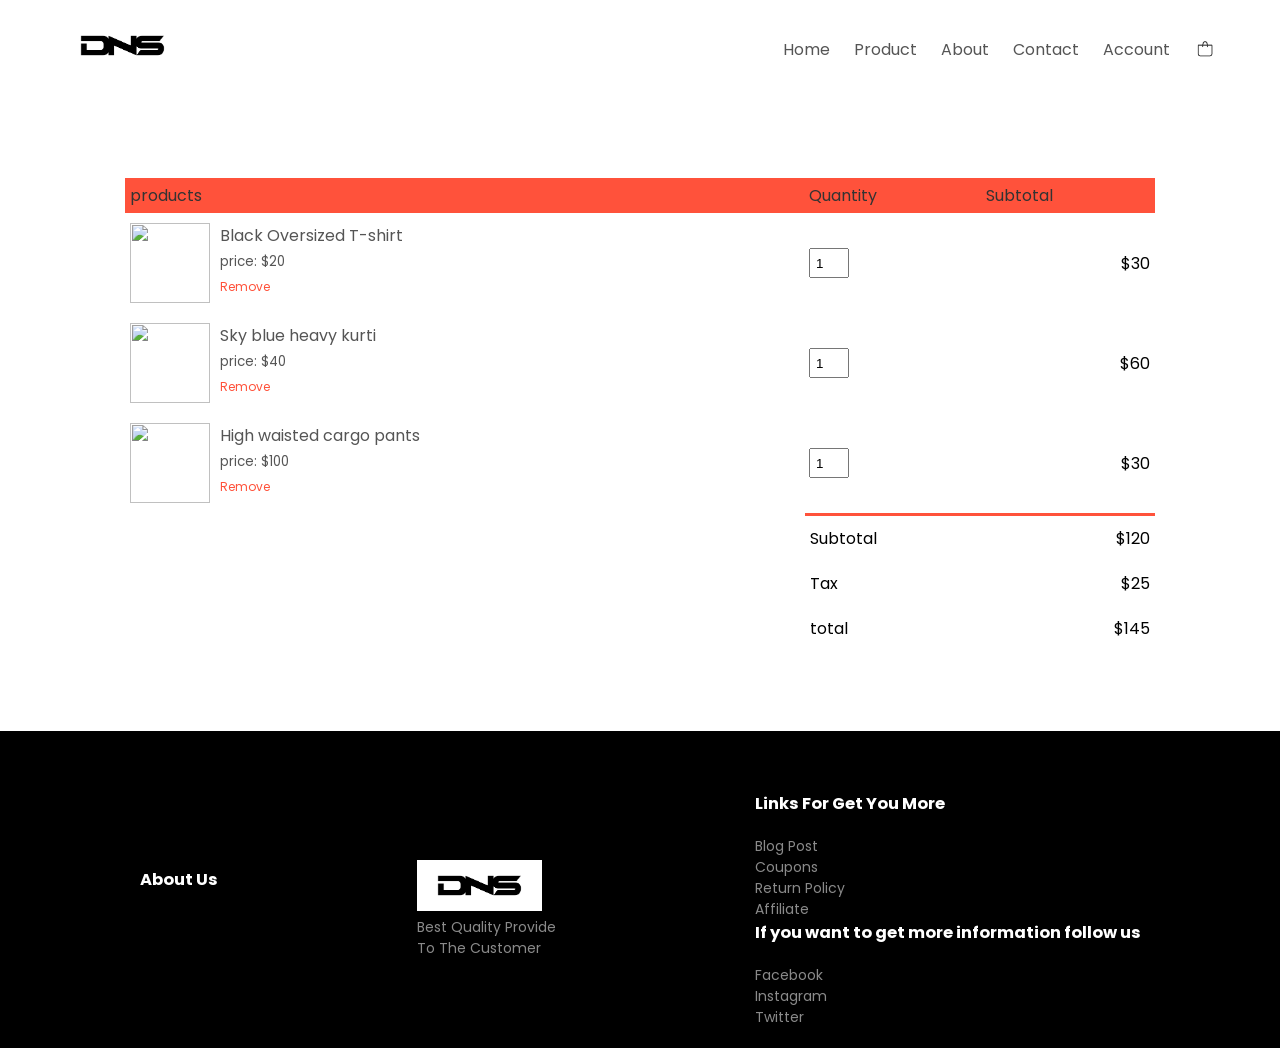
==== cart.html @ e46e8e3a "Add files via upload" ====
<!DOCTYPE html>
<html lang="en">
<head>
    <meta charset="UTF-8">
    <meta name="viewport" content="width=device-width, initial-scale=1.0">
    <meta http-equiv="X-UA-Compatible" content="IE=edge">
    <meta name="viewport" content="width=device-width, initial-scale=1.0">
    <title>Products-The Online clothing Store</title>
    <link rel="stylesheet" href="style.css">
    <link href="https://fonts.googleapis.com/css2?family=Poppins:wght@300;400;500;600;700&display=swap" rel="stylesheet">
<link rel="stylesheet" href="https://stackpath.bootstrapcdn.com/font-awesome/4.7.0/css/font-awesome.min.css">

</head>
<body>


    
    <div class="container">
        <div class="navbar">
            <div class="logo">
                <img src="logo.png" width="125px">

            </div>
            <nav>
                <ul id="MenuItems">
                    <li><a href="index.html">Home</a></li>
                    <li><a href="product.html">Product</a></li>
                    <li><a href="">About</a></li>
                    <li><a href="">Contact</a></li>
                    <li><a href="account.html">Account</a></li>
    
    
    
                </ul>
            </nav>
            <img src="i4.png" width="30px" height="30px">
            <img src="img/menu.png" class="menu-icon" onclick="menutoggle()">

       
    </div>
</div>

<!-- cart items -->
<div class="small-container cart-page">
    <table>
        <tr>
            <th>products</th>
            <th>Quantity</th>
            <th>Subtotal</th>

        </tr>
        <tr>
            <td>
                <div class="cart-info">
                    <img src="img/t1.webp" width="50%">
                    <div>
                        <p>Black Oversized T-shirt</p>
                        <small>price: $20</small><br>
                        <a href="">Remove</a>
                    </div>
                </div>
            </td>
            <td><input type="number" value="1"></td>
<td>$30</td>
        </tr>
        <tr>
            <td>
                <div class="cart-info">
                    <img src="img/s7.jpg" width="50%">
                    <div>
                        <p>Sky blue heavy kurti</p>
                        <small>price: $40</small><br>
                        <a href="">Remove</a>
                    </div>
                </div>
            </td>
            <td><input type="number" value="1"></td>
<td>$60</td>
        </tr>
        <tr>
            <td>
                <div class="cart-info">
                    <img src="img/c1.jpg" width="50%">
                    <div>
                        <p>High waisted cargo pants</p>
                        <small>price: $100</small><br>
                        <a href="">Remove</a>
                    </div>
                </div>
            </td>
            <td><input type="number" value="1"></td>
<td>$30</td>
        </tr>
    </table>
<div class="total-price">
    <table>
        <tr>
            <td>Subtotal</td>
            <td>$120</td>

        </tr>
        <tr>
            <td>Tax</td>
            <td>$25</td>

        </tr>
        <tr>
            <td>total</td>
            <td>$145</td>

        </tr>
    </table>
</div>

</div>

 
   
 
        <!-- footer -->
        <div class="footer">
            <div class="container">
                <div class="row">
                    <div class="footer-col-1">
                        <h3>About Us</h3><br>
                        <p></p>
                    <div class="app-logo">
                        <!-- <img src="img/playstore.png" width="125px">
                        <img src="img/app.png" width="125px" > -->
                    </div>
                    </div>
                
                    <div class="footer-col-2">
                        <img src="logo.png" width="125px">
                    <p>Best Quality Provide<br> To The Customer</p>
                        
                    </div>
                <div class="footer-col-3">
                    <h3>Links For Get You More</h3>
                    <ul>
                        <li>Blog Post</li>
                        <li>Coupons</li>
                        <li>Return Policy</li>
                        <li>Affiliate</li>


                   
                    </ul>
                    <div class="footer-col-4">
                        <h3>If you want to get more information follow us</h3>
                        <ul>
                            <li>Facebook</li>
                            <li>Instagram</li>
                            <li>Twitter</li>
    
    
                       
                        </ul>
                </div>
        </div>
            
    <!-- js for toggle menu -->
    <script>
        var MenuItems=document.getElementById("MenuItems");
        MenuItems.style.maxHeight = "0px";
        function menutoggle(){
            if( MenuItems.style.maxHeight == "0px")
{
    MenuItems.style.maxHeight = "200px";

}
    else{
        MenuItems.style.maxHeight = "0px";

    }  

        }
    </script>
           
</body>
</html>
---- style.css ----
*{
    margin: 0;
    padding: 0;
    box-sizing: border-box;
}
body{
    font-family: 'Poppins', sans-serif;
}
.navbar{
    display: flex;
    align-items: center;
    padding: 20px;

}
nav{
    flex: 1;
    text-align: right;
}
nav ul{
    display: inline-block;
    list-style-type: none;
}
nav ul li{
    display: inline-block;
    margin-right: 20px;
}
a{
    text-decoration: none;
    color: #555;
}
p{
    color: #555;
}
.container{
    max-width: 1300px;
margin: auto;
padding-left: 40px;
padding-right: 40px;


}
.row{
    display: flex;
    align-items: center;
    flex-wrap: wrap;
    justify-content: space-around;
}
.col-2{
    flex-basis: 100%;
    min-width: 300px;
}
.col-2 img{
    max-width: 500%;
    padding: 40px 0;
}
.col-2 h1{
    font-size: 60px;
    line-height: 40px;
    margin: 25px 0;
}
.btn{
    display: inline-block;
    background: #ff5252;
    color: #fff;
    padding: 8px 30px;
    margin: 30px 0;
    border-radius: 30px;
    transition: 0.5s;
}
.btn:hover{
    background: #563434;
}
.header{
    background: radial-gradient(#fff , #ffd6d6);
}
.header .row{
    margin-top: 70px;

}
.categories{
    margin: 70px 0;
}
.col-3{
    flex-basis: 30%;
    min-width: 250px;
    margin-bottom: 30px;
}
.col-3 img{
    width: 100%;
    
}
.small-container{
    max-width: 1080px;
    margin: auto;
    padding-left: 25px;
    padding-right: 25px;

}
.col-4{
    flex-basis: 25%;
    padding: 10px;
    min-width: 200px;
    margin-bottom: 50px;
    transition:  0.5s;
}
.col-4 img{
    width: 100%;
}
.title{
    text-align: center;
    margin: 0 auto 80px;
    position: relative;
    line-height:60px;
    color: #555;
}
.title::after{
    content: '';
    background:red;
    width: 80px;
    height: 5px;
border-radius: 5px;
position: absolute;
bottom: 0;
left: 50%;
transform: translateX(-50%);
}
h4{
    color: #555;
    font-weight: normal;
}
.col-4 p{
font-size: 14px;
}
.rating .fa{
    color: #ff523b;
}
.col-4:hover{
    transform: translateY(-5px);
}
/* .brands{
    margin: 100px auto;
}
.col-4{
    width: 160px;
}
.col-4 img{
    width:70%;
    cursor: pointer;
    filter: grayscale(100%); */
    /* offer */
.offer{
    background: radial-gradient(#fff ,  #ffd6d6);
    margin-top: 80px;
    padding: 30px 0;
}
.col-2 .offer-img{
    padding: 70px;
    align-items: center;
}
small{
    color:#555;
}
.col-2{
    text-align: center;
}
/* testimonial */
.testimonial{
    padding-top: 100px;
}
.testimonial .col-3{
    text-align: center;
    padding: 50px 20px;
    box-shadow: 0 0 20px 0px rgba(0,0,0,0.1);
    cursor: pointer;
    transition: 0.5s;
}
.testimonial .col-3 img{
width: 100px;
margin-top: 30px;
border-radius: 100%;
}
.testimonial .col-3:hover{
transform: translateY(-10px);
}
.fa.fa-quote-left{
    font-size: 34px;
    color: #ff523b;
}
.col-3 p{
    font-size: 12px;
    margin: 112px 0;
    color: #777;
}
.testimonial .col-3 h3{
    font-weight: 600;
    color: #555;
}
.brands{
    margin: 100px auto;

}
.col-5{
    width: 160px;
}
.col-5 img{
    width: 100%;
    cursor: pointer;
    filter: grayscale(100%);
}
.col-5 img:hover{
    filter: grayscale(0);

}
h3{
    color:#555;
}
.footer-col-1{
text-align: justify;
}
.footer{
    background: #000;
    color: #8a8a8a;
    font-size: 14px;
    padding: 60px 0 20px;
}
.footer p{
    color: #8a8a8a;  
}
.footer h3{
    color: #fff;
    margin-bottom: 20px;
}
/* .footer-col-1, .footer-col-2 , .footer-col-3 , .footer-col-4{
    min-width: 250px;
    margin-bottom: 20px;
}
.footer-col-1{
    flex-basis: 30%;
}
.footer-col-2{
    flex: 1; */
    /* text-align: center; */
}
/* .footer-col-2 img{
    width: 180px;
    margin-bottom: 20px;
} */
.footer-col-3 , .footer-col-4{
    flex-basis: 12%;
    text-align: center;
}
ul{
    list-style-type: none;
}
.app-logo{
    margin-top: 20px;

}
.app-logo img{
    width: 140px;
}
.menu-icon{
    width: 28px;
    margin-left: 20px;
    display: none;
}
/* media query for menu */
@media only screen and  (max-width: 800px){
    nav ul{
        position: absolute;
        top: 70px;
        left: 0;
        background: #333;
        width: 100px;
        overflow: hidden;
        transition:  0.5s;
    }
    nav ul li{
        display: block;
        margin-right: 50px;
        margin-top: 10px;
        margin-bottom: 10px;
    }
    nav ul li a{
        color: #fff;
    }
    .menu-icon{
        display: block;
        cursor: pointer;
    }
}
/* all products */
.row-2{
    justify-content: space-between;
    margin: 90px auto 40px;
}
select{
    border: 1px solid #ff523b;
    padding: 5px;
}
select:focus{
    outline: none;
}
    .page-btn{
        margin: 0 auto 80px;

    }
    .page-btn span{
        display: inline-block;
        border: 1px solid #555;
        margin-left: 10px;
        width: 40px;
        height: 40px;
        text-align: center;
        line-height: 40px;
        cursor: pointer;
    }
    .page-btn span:hover{
        background: #555;
        color: white;
    }

    /* single product details */
.single-product{
    margin-top: 80px;
}
.single-product .col-2 img{
    padding: 0;
}
.single-product .col-2{
    padding: 20px;
}
.single-product h4{
    margin: 20px 0;
    font-size: 20px;
    font-weight: bold;
}
.single-product select{
    display: block;
    padding: 10px;
    margin-top: 20px;
    
}
.single-product input{
   width: 50px;
   height: 40px;
   padding-left: 10px;
   font-size: 20px;
   margin-right: 10px;
   border: 1px solid #333;
}
input:focus{
    outline: none;
}

.single-product .fa{
    color: #563434;
    margin-left: 10px;
}
.small-img-row{
    display: flex;
    justify-content: space-between;
}
.small-img-col{
    flex-basis: 60%;
    cursor: pointer;
}
.single-product .row{
    text-align: left;

}

.single-product .col-2{
    padding: 20px 0;

}
.single-product h1{
    font-size: 26px;
    line-height: 26px;
}
/* cart items */
.cart-page{
    margin: 80px auto;
}
table{
    width: 100%;
    border-collapse: collapse;
}
.cart-info{
    display: flex;
    flex-wrap: wrap;
}
th{
    text-align: left;
padding: 5px;
color: #333;
background: #ff523b;
font-weight: normal;
}

td{
    padding: 10px 5px;
}
td input{
    width: 40px;
    height: 30px;
    padding: 5px;
}
td a{
    color: #ff523b;
    font-size: 12px;
}
td img{
    width: 80px;
    height: 80px;
    margin-right: 10px;
}



.total-price{
    display: flex;
    justify-content: flex-end;
}
.total-price table{
    
        border-top: 3px solid #ff523b;
        width: 100%;
        max-width: 350px;
}
td:last-child{
    text-align: right;
}
/* account-page */
.account-page{
    padding: 50px 0;
    background: radial-gradient(#fff, #ffd6d6);
}

.form-container{
    background: #fff;
    width: 300px;
    height: 400px;
    position: relative;
    text-align: center;
    padding: 20px 0;
    margin: auto;
    box-shadow: 0 0 20px 0px rgba(0,0,0,0.1);
    overflow: hidden;
}
.form-container span{
    font-weight:bold ;
    padding: 0 10px;
    color: #333;
    cursor: pointer;
    width: 100px;
    display: inline-block;

}
.form-btn{
    display: inline-block;
}
.form-container form{
max-width: 300px;
padding: 0 20px;
position: absolute;
top: 130px;
transition: transform 1s;
}
form input{
    width: 100%;
    height: 40px;
    margin: 10px 0;
    padding: 0 10px;
    border: 1px solid #ccc;
}

form.btn{
    width: 100%;
    border: none;
    cursor: pointer;
    margin: 10px 0;
}
form.btn:focus{
    outline: none;
}


#LoginForm{
left: -300px;
}
#RegForm{
    left: 0;
}

form a{
    font-size: 12px;
}
#Indicator{
    width: 100px;
    border: none;
    background: #555;
    height: 3px;
    margin-top: 8px;
    transform: translateX(100px);
    transition: transform 1s;
}





/* media query for less than 600 screen sixe */
@media only screen and  (max-width: 600px){
.row{
    text-align: center;
}
.col-2, .col-3, .col-4{
    flex-basis: 100%;
}
}
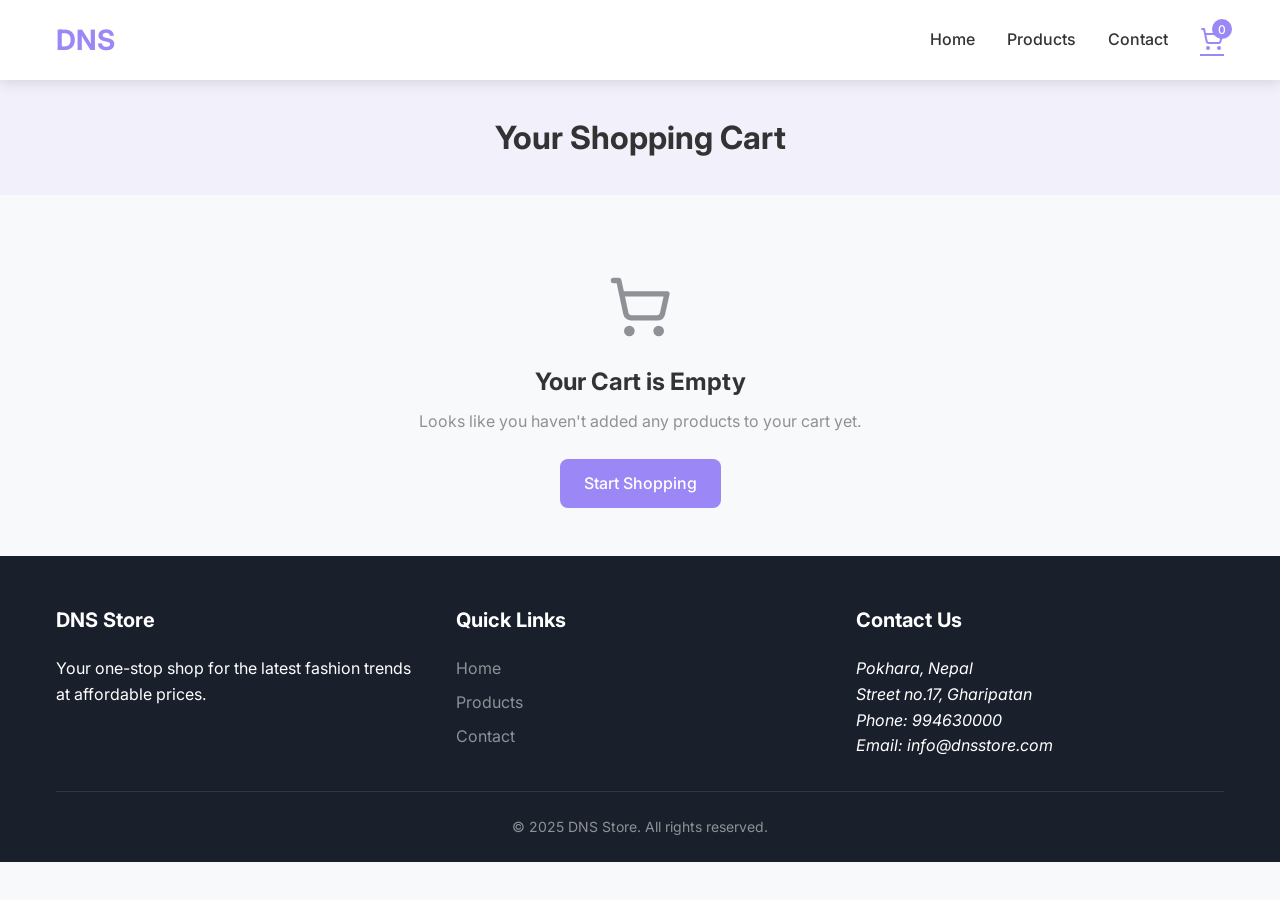
==== commit 0efb7f80: "drag and drop file uploaded" ====
--- a/cart.html
+++ b/cart.html
@@ -1,181 +1,143 @@
-<!DOCTYPE html>
-<html lang="en">
-<head>
-    <meta charset="UTF-8">
-    <meta name="viewport" content="width=device-width, initial-scale=1.0">
-    <meta http-equiv="X-UA-Compatible" content="IE=edge">
-    <meta name="viewport" content="width=device-width, initial-scale=1.0">
-    <title>Products-The Online clothing Store</title>
-    <link rel="stylesheet" href="style.css">
-    <link href="https://fonts.googleapis.com/css2?family=Poppins:wght@300;400;500;600;700&display=swap" rel="stylesheet">
-<link rel="stylesheet" href="https://stackpath.bootstrapcdn.com/font-awesome/4.7.0/css/font-awesome.min.css">
-
-</head>
-<body>
-
-
-    
-    <div class="container">
-        <div class="navbar">
-            <div class="logo">
-                <img src="logo.png" width="125px">
-
-            </div>
-            <nav>
-                <ul id="MenuItems">
-                    <li><a href="index.html">Home</a></li>
-                    <li><a href="product.html">Product</a></li>
-                    <li><a href="">About</a></li>
-                    <li><a href="">Contact</a></li>
-                    <li><a href="account.html">Account</a></li>
-    
-    
-    
-                </ul>
-            </nav>
-            <img src="i4.png" width="30px" height="30px">
-            <img src="img/menu.png" class="menu-icon" onclick="menutoggle()">
-
-       
-    </div>
-</div>
-
-<!-- cart items -->
-<div class="small-container cart-page">
-    <table>
-        <tr>
-            <th>products</th>
-            <th>Quantity</th>
-            <th>Subtotal</th>
-
-        </tr>
-        <tr>
-            <td>
-                <div class="cart-info">
-                    <img src="img/t1.webp" width="50%">
-                    <div>
-                        <p>Black Oversized T-shirt</p>
-                        <small>price: $20</small><br>
-                        <a href="">Remove</a>
-                    </div>
-                </div>
-            </td>
-            <td><input type="number" value="1"></td>
-<td>$30</td>
-        </tr>
-        <tr>
-            <td>
-                <div class="cart-info">
-                    <img src="img/s7.jpg" width="50%">
-                    <div>
-                        <p>Sky blue heavy kurti</p>
-                        <small>price: $40</small><br>
-                        <a href="">Remove</a>
-                    </div>
-                </div>
-            </td>
-            <td><input type="number" value="1"></td>
-<td>$60</td>
-        </tr>
-        <tr>
-            <td>
-                <div class="cart-info">
-                    <img src="img/c1.jpg" width="50%">
-                    <div>
-                        <p>High waisted cargo pants</p>
-                        <small>price: $100</small><br>
-                        <a href="">Remove</a>
-                    </div>
-                </div>
-            </td>
-            <td><input type="number" value="1"></td>
-<td>$30</td>
-        </tr>
-    </table>
-<div class="total-price">
-    <table>
-        <tr>
-            <td>Subtotal</td>
-            <td>$120</td>
-
-        </tr>
-        <tr>
-            <td>Tax</td>
-            <td>$25</td>
-
-        </tr>
-        <tr>
-            <td>total</td>
-            <td>$145</td>
-
-        </tr>
-    </table>
-</div>
-
-</div>
-
- 
-   
- 
-        <!-- footer -->
-        <div class="footer">
-            <div class="container">
-                <div class="row">
-                    <div class="footer-col-1">
-                        <h3>About Us</h3><br>
-                        <p></p>
-                    <div class="app-logo">
-                        <!-- <img src="img/playstore.png" width="125px">
-                        <img src="img/app.png" width="125px" > -->
-                    </div>
-                    </div>
-                
-                    <div class="footer-col-2">
-                        <img src="logo.png" width="125px">
-                    <p>Best Quality Provide<br> To The Customer</p>
-                        
-                    </div>
-                <div class="footer-col-3">
-                    <h3>Links For Get You More</h3>
-                    <ul>
-                        <li>Blog Post</li>
-                        <li>Coupons</li>
-                        <li>Return Policy</li>
-                        <li>Affiliate</li>
-
-
-                   
-                    </ul>
-                    <div class="footer-col-4">
-                        <h3>If you want to get more information follow us</h3>
-                        <ul>
-                            <li>Facebook</li>
-                            <li>Instagram</li>
-                            <li>Twitter</li>
-    
-    
-                       
-                        </ul>
-                </div>
-        </div>
-            
-    <!-- js for toggle menu -->
-    <script>
-        var MenuItems=document.getElementById("MenuItems");
-        MenuItems.style.maxHeight = "0px";
-        function menutoggle(){
-            if( MenuItems.style.maxHeight == "0px")
-{
-    MenuItems.style.maxHeight = "200px";
-
-}
-    else{
-        MenuItems.style.maxHeight = "0px";
-
-    }  
-
-        }
-    </script>
-           
-</body>
+<!DOCTYPE html>
+<html lang="en">
+  <head>
+    <meta charset="UTF-8" />
+    <meta name="viewport" content="width=device-width, initial-scale=1.0" />
+    <title>Shopping Cart - DNS The Online Clothing Store</title>
+    <meta name="description" content="View your shopping cart at DNS - The Online Clothing Store." />
+    <meta name="author" content="DNS" />
+    
+    <link rel="preconnect" href="https://fonts.googleapis.com">
+    <link rel="preconnect" href="https://fonts.gstatic.com" crossorigin>
+    <link href="https://fonts.googleapis.com/css2?family=Inter:wght@300;400;500;600;700&display=swap" rel="stylesheet">
+    <link rel="stylesheet" href="./styles.css">
+  </head>
+
+  <body>
+    <header class="site-header">
+      <div class="container">
+        <div class="header-wrapper">
+          <a href="./index.html" class="logo">DNS</a>
+          <nav class="main-nav">
+            <ul>
+              <li><a href="./index.html">Home</a></li>
+              <li><a href="./products.html">Products</a></li>
+              <li><a href="./contact.html">Contact</a></li>
+              <li>
+                <a href="./cart.html" class="cart-icon active">
+                  <svg xmlns="http://www.w3.org/2000/svg" width="24" height="24" viewBox="0 0 24 24" fill="none" stroke="currentColor" stroke-width="2" stroke-linecap="round" stroke-linejoin="round"><circle cx="8" cy="21" r="1"/><circle cx="19" cy="21" r="1"/><path d="M2.05 2.05h2l2.66 12.42a2 2 0 0 0 2 1.58h9.78a2 2 0 0 0 1.95-1.57l1.65-7.43H5.12"/></svg>
+                  <span class="cart-count">0</span>
+                </a>
+              </li>
+            </ul>
+          </nav>
+          <button class="mobile-menu-btn">
+            <span></span>
+            <span></span>
+            <span></span>
+          </button>
+        </div>
+      </div>
+    </header>
+
+    <div class="page-header">
+      <div class="container">
+        <h1>Your Shopping Cart</h1>
+      </div>
+    </div>
+
+    <div class="container">
+      <div class="cart-page">
+        <div id="empty-cart" style="display: none;">
+          <div class="empty-cart">
+            <svg xmlns="http://www.w3.org/2000/svg" width="64" height="64" viewBox="0 0 24 24" fill="none" stroke="currentColor" stroke-width="2" stroke-linecap="round" stroke-linejoin="round"><circle cx="8" cy="21" r="1"/><circle cx="19" cy="21" r="1"/><path d="M2.05 2.05h2l2.66 12.42a2 2 0 0 0 2 1.58h9.78a2 2 0 0 0 1.95-1.57l1.65-7.43H5.12"/></svg>
+            <h2>Your Cart is Empty</h2>
+            <p>Looks like you haven't added any products to your cart yet.</p>
+            <a href="./products.html" class="btn btn-primary">Start Shopping</a>
+          </div>
+        </div>
+
+        <div id="cart-content" class="cart-grid">
+          <div class="cart-items">
+            <div class="cart-header">
+              <h2 class="cart-items-count">0 Items</h2>
+              <button id="clear-cart" class="btn btn-text">Clear Cart</button>
+            </div>
+            
+            <div id="cart-items-list">
+              <!-- Cart items will be loaded dynamically via JavaScript -->
+            </div>
+          </div>
+          
+          <div class="cart-summary">
+            <div class="summary-box">
+              <h2>Order Summary</h2>
+              
+              <div class="summary-row">
+                <span>Subtotal</span>
+                <span id="subtotal">Rs. 0.00</span>
+              </div>
+              
+              <div class="summary-row">
+                <span>Shipping</span>
+                <span id="shipping">Rs. 0.00</span>
+              </div>
+              
+              <div id="shipping-message" class="shipping-message">
+                Add Rs. 50.00 more to qualify for free shipping.
+              </div>
+              
+              <div class="summary-total">
+                <span>Total</span>
+                <span id="total">Rs. 0.00</span>
+              </div>
+              
+              <button class="btn btn-primary btn-block">Proceed to Checkout</button>
+              
+              <div class="continue-shopping">
+                <a href="./products.html">Continue Shopping</a>
+              </div>
+            </div>
+          </div>
+        </div>
+      </div>
+    </div>
+
+    <footer class="site-footer">
+      <div class="container">
+        <div class="footer-content">
+          <div class="footer-col">
+            <h3>DNS Store</h3>
+            <p>Your one-stop shop for the latest fashion trends at affordable prices.</p>
+          </div>
+          <div class="footer-col">
+            <h3>Quick Links</h3>
+            <ul>
+              <li><a href="./index.html">Home</a></li>
+              <li><a href="./products.html">Products</a></li>
+              <li><a href="./contact.html">Contact</a></li>
+            </ul>
+          </div>
+          <div class="footer-col">
+            <h3>Contact Us</h3>
+            <address>
+              <p>Pokhara, Nepal</p>
+              <p>Street no.17, Gharipatan</p>
+              <p>Phone: 994630000</p>
+              <p>Email: info@dnsstore.com</p>
+            </address>
+          </div>
+        </div>
+        <div class="footer-bottom">
+          <p>&copy; 2025 DNS Store. All rights reserved.</p>
+        </div>
+      </div>
+    </footer>
+
+    <!-- IMPORTANT: DO NOT REMOVE THIS SCRIPT TAG OR THIS VERY COMMENT! -->
+    <script src="https://cdn.gpteng.co/gptengineer.js" type="module"></script>
+    <script src="./products.js"></script>
+    <script src="./cart.js"></script>
+    <script src="./main.js"></script>
+  </body>
 </html>
--- a/styles.css
+++ b/styles.css
@@ -0,0 +1,908 @@
+:root {
+  --primary: #9b87f5;
+  --primary-dark: #7E69AB;
+  --primary-light: #D6BCFA;
+  --primary-bg: rgba(155, 135, 245, 0.1);
+  --secondary: #6E59A5;
+  --dark: #1A1F2C;
+  --gray: #8E9196;
+  --light-gray: #F1F0FB;
+  --danger: #ea384c;
+  --white: #FFFFFF;
+  --border-color: #E1E1E8;
+  --text-color: #333333;
+  --body-bg: #F8F9FA;
+  --shadow: 0px 4px 12px rgba(0, 0, 0, 0.1);
+  --radius: 0.5rem;
+  --transition: all 0.3s ease;
+}
+
+* {
+  margin: 0;
+  padding: 0;
+  box-sizing: border-box;
+}
+
+body {
+  font-family: 'Inter', sans-serif;
+  color: var(--text-color);
+  background-color: var(--body-bg);
+  line-height: 1.6;
+}
+
+a {
+  color: var(--text-color);
+  text-decoration: none;
+  transition: var(--transition);
+}
+
+a:hover {
+  color: var(--primary);
+}
+
+ul {
+  list-style: none;
+}
+
+img {
+  max-width: 100%;
+  height: auto;
+}
+
+.container {
+  width: 100%;
+  max-width: 1200px;
+  margin: 0 auto;
+  padding: 0 1rem;
+}
+
+.page-header {
+  background-color: var(--light-gray);
+  padding: 2rem 0;
+  margin-bottom: 2rem;
+  text-align: center;
+}
+
+.section-title {
+  font-size: 2rem;
+  font-weight: 700;
+  text-align: center;
+  margin-bottom: 2rem;
+}
+
+.text-primary {
+  color: var(--primary);
+}
+
+.text-center {
+  text-align: center;
+}
+
+.mb-6 {
+  margin-bottom: 1.5rem;
+}
+
+/* Buttons */
+.btn {
+  display: inline-block;
+  background-color: var(--gray);
+  color: var(--white);
+  padding: 0.75rem 1.5rem;
+  border-radius: var(--radius);
+  font-weight: 500;
+  cursor: pointer;
+  border: none;
+  transition: var(--transition);
+  font-size: 1rem;
+  text-align: center;
+}
+
+.btn:hover {
+  opacity: 0.9;
+  color: var(--white);
+}
+
+.btn-primary {
+  background-color: var(--primary);
+}
+
+.btn-outline {
+  background-color: transparent;
+  border: 1px solid var(--primary);
+  color: var(--primary);
+}
+
+.btn-outline:hover {
+  background-color: var(--primary);
+  color: var(--white);
+}
+
+.btn-text {
+  background: none;
+  color: var(--gray);
+  padding: 0;
+}
+
+.btn-text:hover {
+  color: var(--primary);
+  background: none;
+}
+
+.btn-block {
+  display: block;
+  width: 100%;
+}
+
+/* Header */
+.site-header {
+  background-color: var(--white);
+  box-shadow: var(--shadow);
+  position: sticky;
+  top: 0;
+  z-index: 100;
+}
+
+.header-wrapper {
+  display: flex;
+  justify-content: space-between;
+  align-items: center;
+  height: 80px;
+}
+
+.logo {
+  font-size: 1.75rem;
+  font-weight: 700;
+  color: var(--primary);
+}
+
+.main-nav ul {
+  display: flex;
+  gap: 2rem;
+}
+
+.main-nav a {
+  font-weight: 500;
+  position: relative;
+}
+
+.main-nav a.active {
+  color: var(--primary);
+}
+
+.main-nav a.active::after {
+  content: '';
+  position: absolute;
+  left: 0;
+  bottom: -5px;
+  width: 100%;
+  height: 2px;
+  background-color: var(--primary);
+}
+
+.cart-icon {
+  position: relative;
+  display: flex;
+  align-items: center;
+}
+
+.cart-count {
+  position: absolute;
+  top: -8px;
+  right: -8px;
+  background-color: var(--primary);
+  color: var(--white);
+  font-size: 0.75rem;
+  width: 20px;
+  height: 20px;
+  border-radius: 50%;
+  display: flex;
+  align-items: center;
+  justify-content: center;
+}
+
+.mobile-menu-btn {
+  display: none;
+  background: none;
+  border: none;
+  cursor: pointer;
+  width: 30px;
+  height: 24px;
+  position: relative;
+}
+
+.mobile-menu-btn span {
+  display: block;
+  width: 100%;
+  height: 2px;
+  background-color: var(--text-color);
+  position: absolute;
+  transition: var(--transition);
+}
+
+.mobile-menu-btn span:nth-child(1) {
+  top: 0;
+}
+
+.mobile-menu-btn span:nth-child(2) {
+  top: 50%;
+  transform: translateY(-50%);
+}
+
+.mobile-menu-btn span:nth-child(3) {
+  bottom: 0;
+}
+
+.mobile-menu-btn.active span:nth-child(1) {
+  transform: rotate(45deg);
+  top: 50%;
+}
+
+.mobile-menu-btn.active span:nth-child(2) {
+  opacity: 0;
+}
+
+.mobile-menu-btn.active span:nth-child(3) {
+  transform: rotate(-45deg);
+  bottom: 50%;
+}
+
+/* Hero Section */
+.hero {
+  padding: 4rem 0;
+  background: linear-gradient(to right, #F5F3FF, #EFF6FF);
+}
+
+.hero-content {
+  display: grid;
+  grid-template-columns: 1fr 1fr;
+  align-items: center;
+  gap: 2rem;
+}
+
+.hero-text h1 {
+  font-size: 3rem;
+  line-height: 1.2;
+  margin-bottom: 1rem;
+}
+
+.hero-text p {
+  font-size: 1.125rem;
+  margin-bottom: 2rem;
+}
+
+.hero-buttons {
+  display: flex;
+  gap: 1rem;
+}
+
+.hero-image img {
+  border-radius: var(--radius);
+  box-shadow: var(--shadow);
+}
+
+/* Featured Products */
+.featured-products {
+  padding: 4rem 0;
+}
+
+/* Categories */
+.categories {
+  padding: 4rem 0;
+  background-color: var(--light-gray);
+}
+
+.category-grid {
+  display: grid;
+  grid-template-columns: repeat(auto-fill, minmax(250px, 1fr));
+  gap: 1.5rem;
+}
+
+.category-card {
+  background-color: var(--white);
+  padding: 1.5rem;
+  border-radius: var(--radius);
+  text-align: center;
+  box-shadow: var(--shadow);
+  transition: var(--transition);
+}
+
+.category-card:hover {
+  transform: translateY(-5px);
+}
+
+.category-icon {
+  width: 64px;
+  height: 64px;
+  background-color: var(--primary-bg);
+  color: var(--primary);
+  border-radius: 50%;
+  display: flex;
+  align-items: center;
+  justify-content: center;
+  font-size: 2rem;
+  margin: 0 auto 1rem;
+}
+
+/* Newsletter */
+.newsletter {
+  padding: 4rem 0;
+  background-color: var(--primary);
+  color: var(--white);
+  text-align: center;
+}
+
+.newsletter h2 {
+  font-size: 2rem;
+  margin-bottom: 1rem;
+}
+
+.newsletter p {
+  max-width: 600px;
+  margin: 0 auto 2rem;
+}
+
+.newsletter-form {
+  display: flex;
+  max-width: 500px;
+  margin: 0 auto;
+}
+
+.newsletter-form input {
+  flex-grow: 1;
+  padding: 0.75rem;
+  border-radius: var(--radius) 0 0 var(--radius);
+  border: none;
+  outline: none;
+}
+
+.newsletter-form .btn {
+  border-radius: 0 var(--radius) var(--radius) 0;
+}
+
+/* Footer */
+.site-footer {
+  background-color: var(--dark);
+  color: var(--white);
+  padding: 3rem 0 1.5rem;
+}
+
+.footer-content {
+  display: grid;
+  grid-template-columns: repeat(auto-fit, minmax(250px, 1fr));
+  gap: 2rem;
+  margin-bottom: 2rem;
+}
+
+.footer-col h3 {
+  margin-bottom: 1.25rem;
+  font-size: 1.25rem;
+}
+
+.footer-col ul {
+  display: flex;
+  flex-direction: column;
+  gap: 0.5rem;
+}
+
+.footer-col a {
+  color: var(--gray);
+}
+
+.footer-col a:hover {
+  color: var(--white);
+}
+
+.footer-bottom {
+  border-top: 1px solid rgba(255, 255, 255, 0.1);
+  padding-top: 1.5rem;
+  text-align: center;
+  font-size: 0.875rem;
+  color: var(--gray);
+}
+
+/* Product Grid */
+.product-grid {
+  display: grid;
+  grid-template-columns: repeat(auto-fill, minmax(250px, 1fr));
+  gap: 2rem;
+}
+
+.product-card {
+  background-color: var(--white);
+  border-radius: var(--radius);
+  overflow: hidden;
+  box-shadow: var(--shadow);
+  transition: var(--transition);
+}
+
+.product-card:hover {
+  transform: translateY(-5px);
+  box-shadow: 0 10px 20px rgba(0, 0, 0, 0.1);
+}
+
+.product-image {
+  height: 200px;
+  overflow: hidden;
+  background-color: var(--light-gray);
+}
+
+.product-image img {
+  width: 100%;
+  height: 100%;
+  object-fit: cover;
+  transition: var(--transition);
+}
+
+.product-card:hover .product-image img {
+  transform: scale(1.05);
+}
+
+.product-info {
+  padding: 1rem;
+}
+
+.product-info h3 {
+  font-size: 1.125rem;
+  margin-bottom: 0.25rem;
+}
+
+.product-category {
+  font-size: 0.875rem;
+  color: var(--gray);
+  margin-bottom: 1rem;
+}
+
+.product-price {
+  font-weight: 700;
+  font-size: 1.25rem;
+  margin-bottom: 1rem;
+}
+
+.product-card-actions {
+  display: flex;
+  justify-content: space-between;
+  align-items: center;
+}
+
+/* Product Details Page */
+.product-details {
+  display: grid;
+  grid-template-columns: 1fr 1fr;
+  gap: 2rem;
+  margin: 2rem 0;
+}
+
+.product-details .product-image {
+  height: auto;
+  background-color: var(--light-gray);
+  border-radius: var(--radius);
+  overflow: hidden;
+}
+
+.product-details .product-info {
+  padding: 0;
+}
+
+.product-details h1 {
+  font-size: 2rem;
+  margin-bottom: 0.5rem;
+}
+
+.product-description {
+  margin-bottom: 1.5rem;
+}
+
+.product-actions {
+  display: flex;
+  align-items: center;
+  gap: 1rem;
+  margin-bottom: 1.5rem;
+}
+
+.quantity-selector {
+  display: flex;
+  align-items: center;
+  gap: 0.5rem;
+}
+
+.quantity-selector input {
+  width: 60px;
+  padding: 0.5rem;
+  border: 1px solid var(--border-color);
+  border-radius: var(--radius);
+}
+
+hr {
+  border: none;
+  border-top: 1px solid var(--border-color);
+  margin: 1.5rem 0;
+}
+
+.shipping-info {
+  background-color: var(--light-gray);
+  padding: 1rem;
+  border-radius: var(--radius);
+}
+
+.shipping-info h3 {
+  font-size: 1.125rem;
+  margin-bottom: 0.5rem;
+}
+
+.related-products {
+  margin: 3rem 0;
+}
+
+/* Products Page */
+.products-controls {
+  margin-bottom: 2rem;
+}
+
+.search-bar {
+  margin-bottom: 1rem;
+}
+
+.search-input {
+  width: 100%;
+  padding: 0.75rem;
+  border: 1px solid var(--border-color);
+  border-radius: var(--radius);
+}
+
+.filter-categories {
+  display: flex;
+  flex-wrap: wrap;
+  gap: 0.5rem;
+}
+
+.filter-btn {
+  padding: 0.5rem 1rem;
+  background-color: var(--white);
+  border: 1px solid var(--border-color);
+  border-radius: var(--radius);
+  cursor: pointer;
+  transition: var(--transition);
+}
+
+.filter-btn.active {
+  background-color: var(--primary);
+  color: var(--white);
+  border-color: var(--primary);
+}
+
+.no-products-message {
+  text-align: center;
+  padding: 3rem 1rem;
+}
+
+/* Cart Page */
+.cart-grid {
+  display: grid;
+  grid-template-columns: 2fr 1fr;
+  gap: 2rem;
+}
+
+.cart-items {
+  background-color: var(--white);
+  border-radius: var(--radius);
+  overflow: hidden;
+  box-shadow: var(--shadow);
+}
+
+.cart-header {
+  display: flex;
+  justify-content: space-between;
+  align-items: center;
+  padding: 1rem;
+  border-bottom: 1px solid var(--border-color);
+}
+
+.cart-item {
+  padding: 1rem;
+  border-bottom: 1px solid var(--border-color);
+  transition: var(--transition);
+}
+
+.cart-item:hover {
+  background-color: var(--primary-bg);
+}
+
+.cart-item-content {
+  display: flex;
+  align-items: center;
+}
+
+.cart-item-image {
+  width: 80px;
+  height: 80px;
+  border-radius: var(--radius);
+  overflow: hidden;
+  background-color: var(--light-gray);
+  margin-right: 1rem;
+}
+
+.cart-item-image img {
+  width: 100%;
+  height: 100%;
+  object-fit: cover;
+}
+
+.cart-item-info {
+  flex-grow: 1;
+}
+
+.cart-item-title {
+  font-weight: 500;
+  margin-bottom: 0.25rem;
+}
+
+.cart-item-category {
+  font-size: 0.875rem;
+  color: var(--gray);
+}
+
+.cart-item-actions {
+  display: flex;
+  align-items: center;
+  gap: 1.5rem;
+  margin-top: 0.5rem;
+}
+
+.cart-quantity {
+  width: 80px;
+}
+
+.cart-quantity input {
+  width: 100%;
+  padding: 0.5rem;
+  border: 1px solid var(--border-color);
+  border-radius: var(--radius);
+}
+
+.cart-item-price {
+  font-weight: 700;
+  text-align: right;
+}
+
+.remove-item {
+  color: var(--gray);
+  font-size: 0.875rem;
+  cursor: pointer;
+}
+
+.remove-item:hover {
+  color: var(--danger);
+}
+
+.summary-box {
+  background-color: var(--white);
+  padding: 1.5rem;
+  border-radius: var(--radius);
+  box-shadow: var(--shadow);
+  position: sticky;
+  top: 100px;
+}
+
+.summary-box h2 {
+  margin-bottom: 1.5rem;
+}
+
+.summary-row {
+  display: flex;
+  justify-content: space-between;
+  margin-bottom: 0.75rem;
+}
+
+.shipping-message {
+  font-size: 0.875rem;
+  color: var(--gray);
+  margin-bottom: 1rem;
+  padding-left: 0.5rem;
+  border-left: 2px solid var(--primary);
+}
+
+.summary-total {
+  display: flex;
+  justify-content: space-between;
+  font-weight: 700;
+  font-size: 1.125rem;
+  padding-top: 0.75rem;
+  margin-bottom: 1.5rem;
+  border-top: 1px solid var(--border-color);
+}
+
+.continue-shopping {
+  margin-top: 1rem;
+  text-align: center;
+}
+
+.empty-cart {
+  text-align: center;
+  padding: 3rem 1rem;
+}
+
+.empty-cart svg {
+  color: var(--gray);
+  margin-bottom: 1rem;
+}
+
+.empty-cart h2 {
+  margin-bottom: 0.5rem;
+}
+
+.empty-cart p {
+  color: var(--gray);
+  margin-bottom: 1.5rem;
+}
+
+/* Contact Page */
+.contact-grid {
+  display: grid;
+  grid-template-columns: 1fr 1fr;
+  gap: 2rem;
+  margin: 2rem 0;
+}
+
+.contact-methods {
+  margin-top: 2rem;
+}
+
+.contact-method {
+  display: flex;
+  align-items: flex-start;
+  margin-bottom: 1.5rem;
+}
+
+.contact-icon {
+  width: 40px;
+  height: 40px;
+  margin-right: 1rem;
+  background-color: var(--primary-bg);
+  color: var(--primary);
+  border-radius: 50%;
+  display: flex;
+  align-items: center;
+  justify-content: center;
+}
+
+.contact-method h3 {
+  margin-bottom: 0.25rem;
+}
+
+.form-card {
+  background-color: var(--white);
+  padding: 2rem;
+  border-radius: var(--radius);
+  box-shadow: var(--shadow);
+}
+
+.form-card h2 {
+  margin-bottom: 1.5rem;
+}
+
+.form-group {
+  margin-bottom: 1.25rem;
+}
+
+.form-group label {
+  display: block;
+  font-weight: 500;
+  margin-bottom: 0.5rem;
+}
+
+.form-group input,
+.form-group textarea {
+  width: 100%;
+  padding: 0.75rem;
+  border: 1px solid var(--border-color);
+  border-radius: var(--radius);
+  font-family: inherit;
+  font-size: 1rem;
+}
+
+.form-group textarea {
+  resize: none;
+}
+
+.form-group input:focus,
+.form-group textarea:focus {
+  outline: none;
+  border-color: var(--primary);
+}
+
+/* Animations */
+.animate-fade-in {
+  animation: fadeIn 0.5s ease forwards;
+}
+
+@keyframes fadeIn {
+  from { opacity: 0; }
+  to { opacity: 1; }
+}
+
+/* Responsiveness */
+@media (max-width: 991px) {
+  .hero-content {
+    grid-template-columns: 1fr;
+  }
+  
+  .hero-image {
+    display: none;
+  }
+  
+  .product-details {
+    grid-template-columns: 1fr;
+  }
+  
+  .cart-grid,
+  .contact-grid {
+    grid-template-columns: 1fr;
+  }
+  
+  .newsletter-form {
+    flex-direction: column;
+  }
+  
+  .newsletter-form input {
+    border-radius: var(--radius);
+    margin-bottom: 1rem;
+  }
+  
+  .newsletter-form .btn {
+    border-radius: var(--radius);
+  }
+}
+
+@media (max-width: 768px) {
+  .main-nav {
+    display: none;
+    position: absolute;
+    top: 80px;
+    left: 0;
+    width: 100%;
+    background-color: var(--white);
+    box-shadow: 0 4px 6px rgba(0, 0, 0, 0.1);
+  }
+  
+  .main-nav ul {
+    flex-direction: column;
+    gap: 0;
+  }
+  
+  .main-nav li {
+    border-bottom: 1px solid var(--border-color);
+  }
+  
+  .main-nav a {
+    display: block;
+    padding: 1rem;
+  }
+  
+  .main-nav.active {
+    display: block;
+  }
+  
+  .mobile-menu-btn {
+    display: block;
+  }
+  
+  .hero-text h1 {
+    font-size: 2.5rem;
+  }
+}
+
+@media (max-width: 576px) {
+  .hero-buttons {
+    flex-direction: column;
+  }
+  
+  .product-actions {
+    flex-direction: column;
+    align-items: stretch;
+  }
+  
+  .section-title,
+  .hero-text h1 {
+    font-size: 2rem;
+  }
+}
